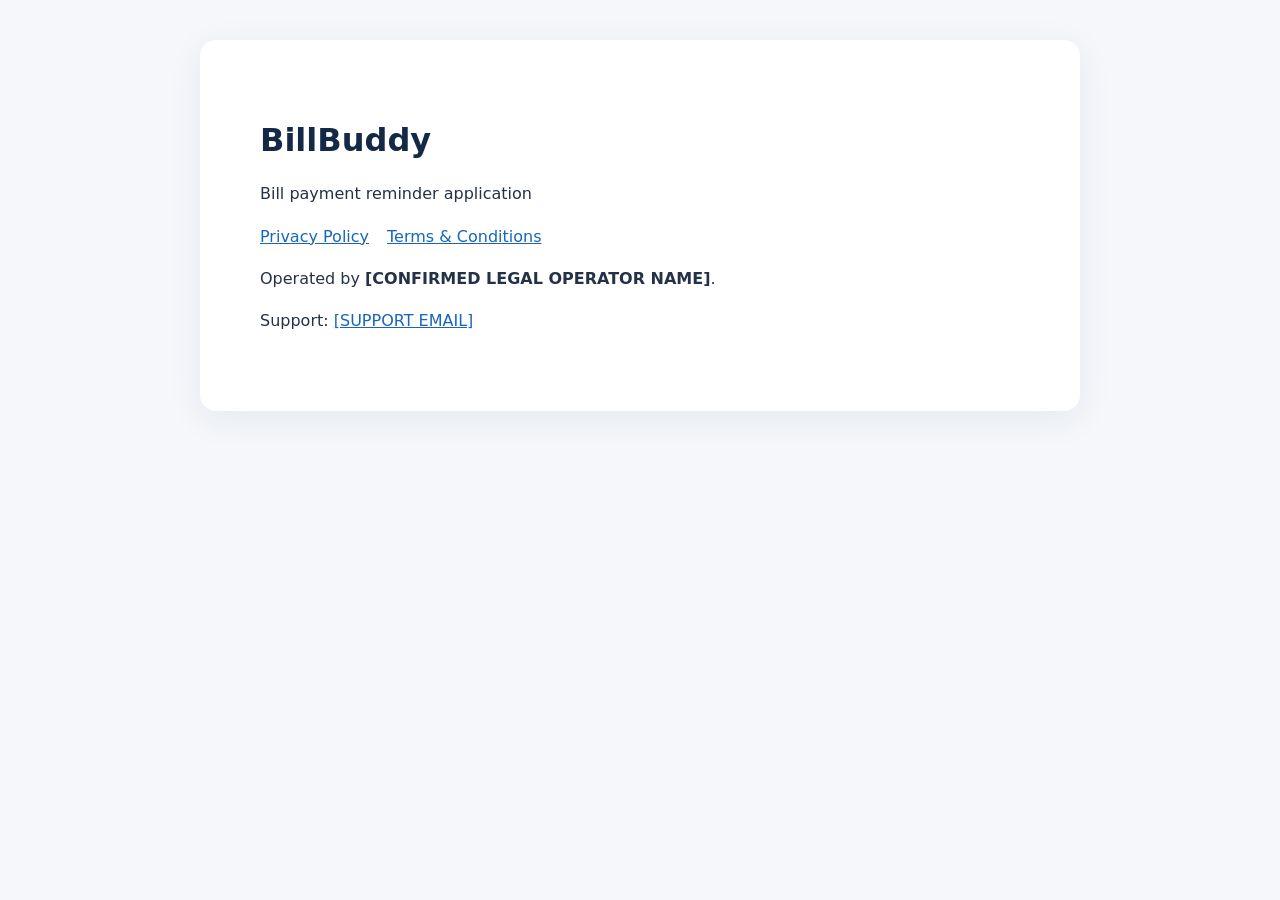
==== index.html @ e2cb52d3 "Add files via upload" ====
<!doctype html><html lang="en"><head><meta charset="utf-8"><meta name="viewport" content="width=device-width,initial-scale=1"><title>BillBuddy — Legal</title><link rel="stylesheet" href="style.css"></head><body><main><h1>BillBuddy</h1><p>Bill payment reminder application</p><nav><a href="privacy.html">Privacy Policy</a><a href="terms.html">Terms &amp; Conditions</a></nav><p>Operated by <strong>[CONFIRMED LEGAL OPERATOR NAME]</strong>.</p><p>Support: <a href="mailto:SUPPORT_EMAIL_PLACEHOLDER">[SUPPORT EMAIL]</a></p></main></body></html>
---- style.css ----
body{margin:0;background:#f5f7fb;color:#243147;font:16px/1.65 system-ui,-apple-system,Segoe UI,sans-serif}main{max-width:760px;margin:40px auto;background:white;padding:clamp(22px,5vw,60px);border-radius:16px;box-shadow:0 8px 35px #14263a12}h1{font-size:2rem;line-height:1.2;color:#142945}h2{margin-top:30px;color:#142945}nav a{margin-right:18px}a{color:#1766bb}small{color:#64748b}.warn{background:#fff3ce;padding:15px;border:1px solid #dbb65a;border-radius:8px}
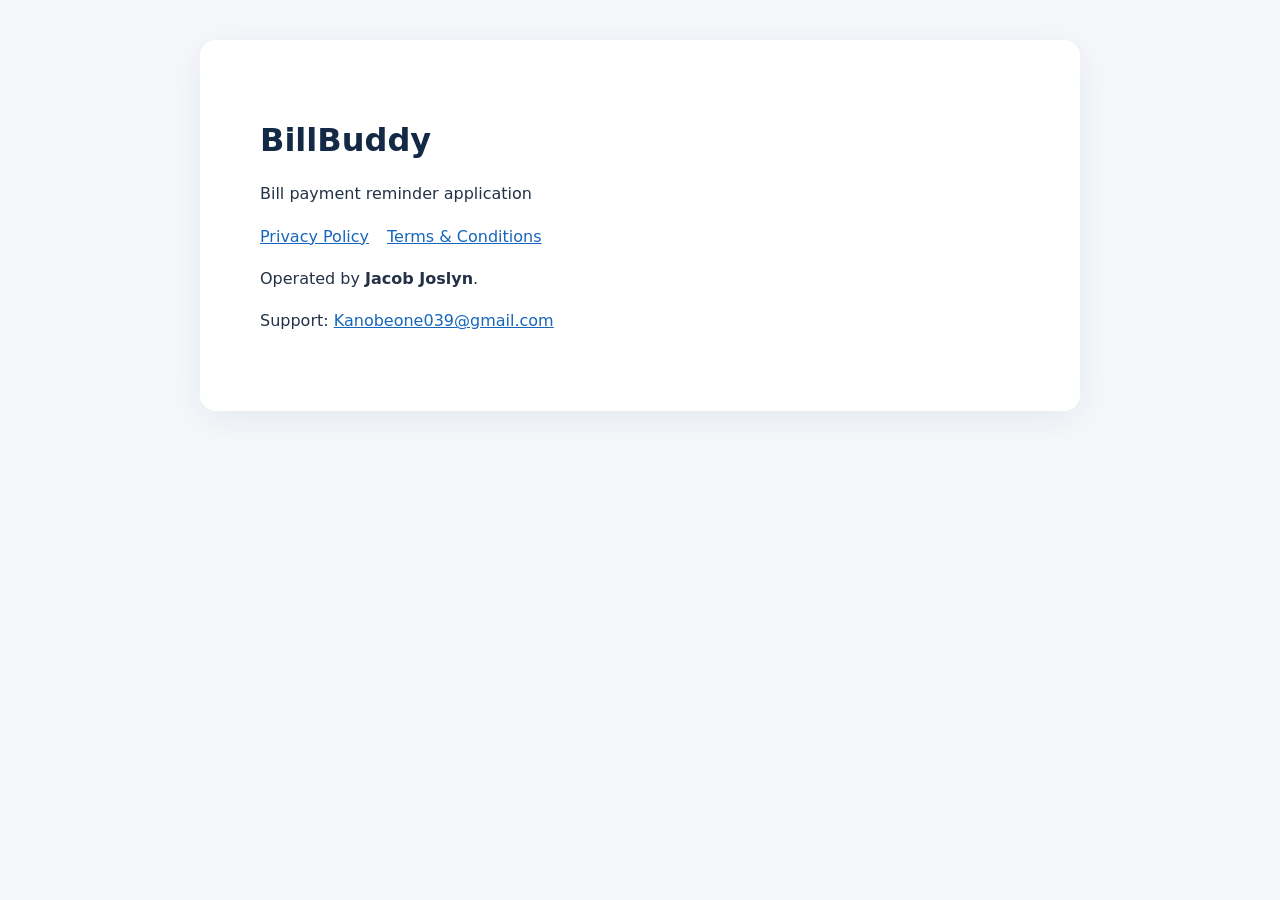
==== commit b07c5dd5: "Update index.html" ====
--- a/index.html
+++ b/index.html
@@ -1 +1 @@
-<!doctype html><html lang="en"><head><meta charset="utf-8"><meta name="viewport" content="width=device-width,initial-scale=1"><title>BillBuddy — Legal</title><link rel="stylesheet" href="style.css"></head><body><main><h1>BillBuddy</h1><p>Bill payment reminder application</p><nav><a href="privacy.html">Privacy Policy</a><a href="terms.html">Terms &amp; Conditions</a></nav><p>Operated by <strong>[CONFIRMED LEGAL OPERATOR NAME]</strong>.</p><p>Support: <a href="mailto:SUPPORT_EMAIL_PLACEHOLDER">[SUPPORT EMAIL]</a></p></main></body></html>+<!doctype html><html lang="en"><head><meta charset="utf-8"><meta name="viewport" content="width=device-width,initial-scale=1"><title>BillBuddy — Legal</title><link rel="stylesheet" href="style.css"></head><body><main><h1>BillBuddy</h1><p>Bill payment reminder application</p><nav><a href="privacy.html">Privacy Policy</a><a href="terms.html">Terms &amp; Conditions</a></nav><p>Operated by <strong>Jacob Joslyn</strong>.</p><p>Support: <a href="mailto:kanobeone039@gmail.com">Kanobeone039@gmail.com</a></p></main></body></html>
